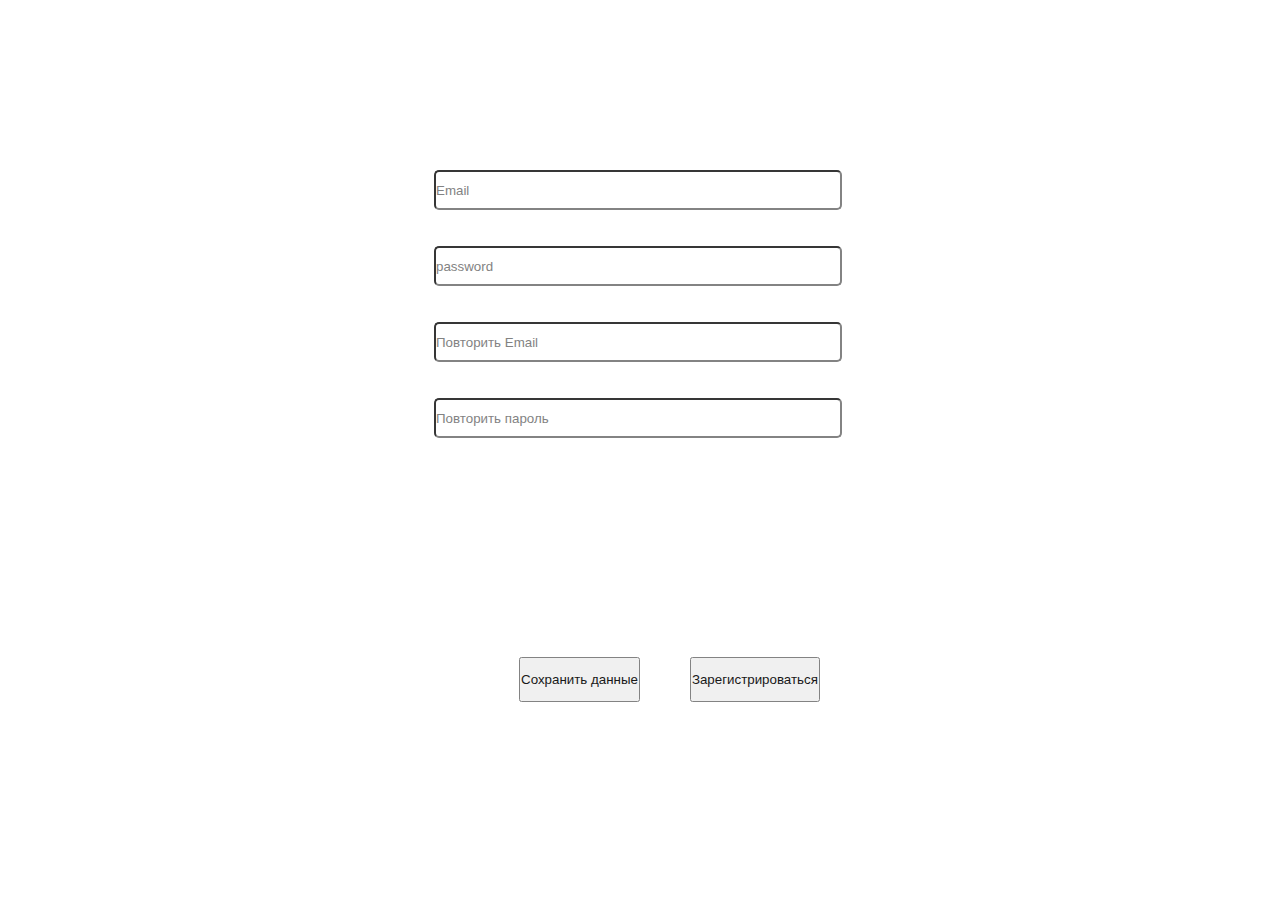
==== index.html @ c5572f9f "asdad" ====
<!DOCTYPE html>
<html lang="en">
<head>
  <meta charset="UTF-8">
  <meta name="viewport" content="width=device-width, initial-scale=1.0">
  <link rel="stylesheet" href="style.css">
  <link rel="icon" type="ico.ico" href="/ico.ico"/>
  <title>Sign</title>
</head>
<body>








  
<div class="flex">
  
  <form id="loginForm">

    <p >Sign</p>

    <br>

    <label for="email" >Email:</label>
    <input class="email" type="email" id="email" required placeholder="Email">
    <br>
    <br>
    <label for="password">Пароль:</label>
    <input class="password" type="password" id="password" required placeholder="password">
    <br>
    <br>

    <label for="email"> Повторите Email:</label>
    <br>
    <input type="email" id="confirmEmail" placeholder="Повторить Email">
    <br>
    <br>
    <label for="password">Повторите Пароль:</label>
    <input type="password" id="confirmPassword" placeholder="Повторить пароль">
  
    <div class="btn">
      <button  class="nut"   id="saveData">Сохранить данные</button>
    
      <button onclick="validateRegistration()">Зарегистрироваться</button>
      
    </div>


  </form>
</div>






  
  

  



  



  <script src="script.js"></script>
</body>
</html>
---- style.css ----
* {
  margin: 0;
  padding: 0;
  box-sizing: border-box;
  font-family: "Segoe UI", Tahoma, Geneva, Verdana, sans-serif;
}

body {
  background-image: url("https://img.alicdn.com/imgextra/i3/6000000001646/O1CN018wYeIk1O1ud1tyioq_!!6000000001646-0-tbvideo.jpg");
  background-size: cover;
  width: 100%;
}

.flex {
  display: flex;
  justify-content: center;
  align-items: center;
  padding: 90px 100px;
}
.flex p {
  color: #fff;
  text-align: center;
  font-weight: 500;
  font-size: 25px;
  text-shadow: 3px 3px 5px rgb(255, 255, 255);
}

form {
  background-image: url("https://www.icegif.com/wp-content/uploads/2023/04/icegif-451.gif");
  background-size: cover;
  width: 40%;
  height: 70vh;
  padding: 15px 10px;
  border-radius: 8px;
  position: relative;
  box-shadow: -1px 3px 16px 13px rgba(255, 255, 255, 0.2);
  opacity: 0.9;
}
form label {
  color: #fff;
}
form input {
  height: 40px;
  width: 99%;
  border-radius: 5px;
  outline: none;
}

.btn {
  position: absolute;
  left: 22%;
  top: 90%;
  display: flex;
  gap: 50px;
}
.btn button {
  height: 5vh;
}/*# sourceMappingURL=style.css.map */



@media (max-width:800px){


.flex{
 padding: 0px;
 
}



#loginForm{
  width: 500px;
}



}
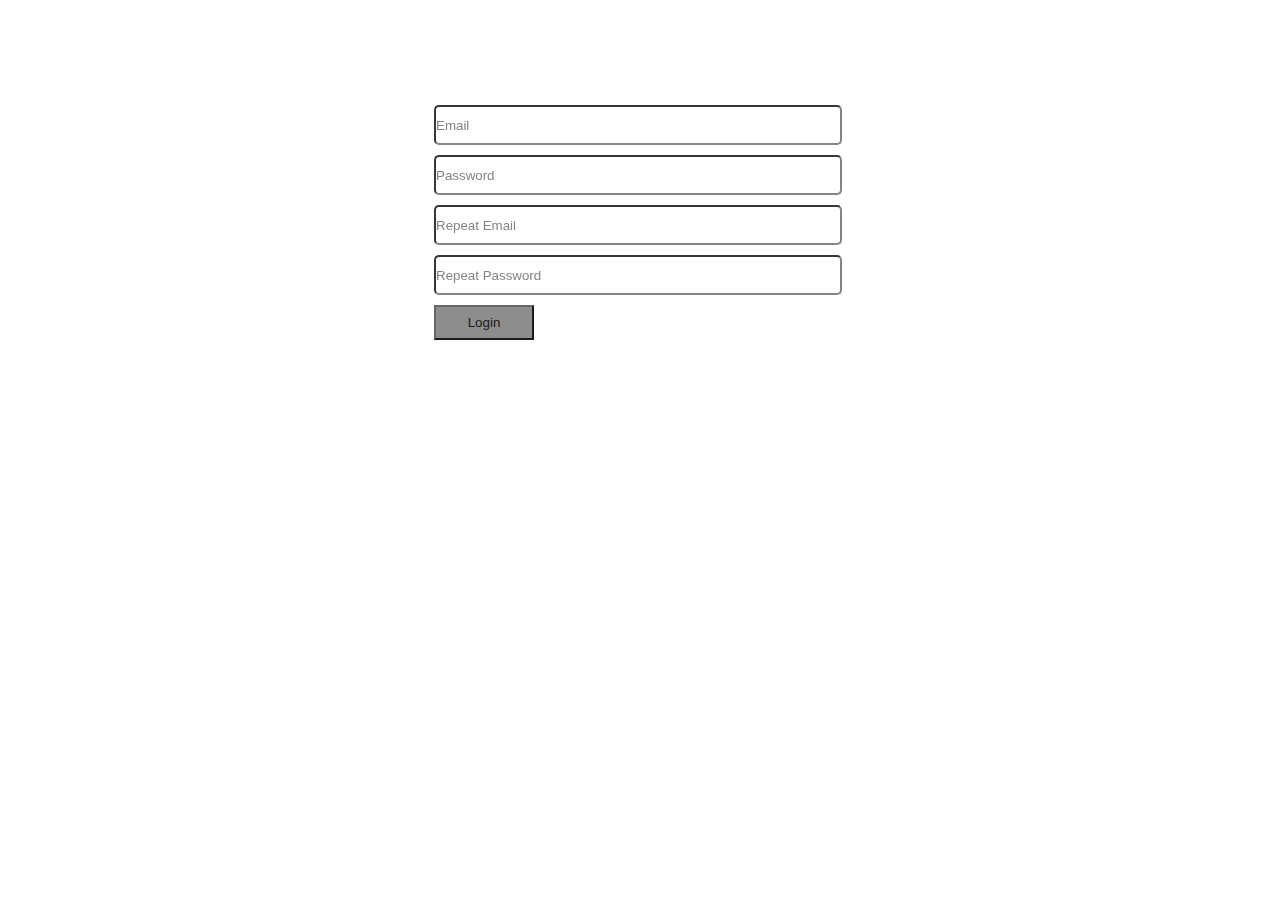
==== commit 708acc3b: "fghjkl" ====
--- a/index.html
+++ b/index.html
@@ -20,55 +20,19 @@
 <div class="flex">
   
   <form id="loginForm">
+    <input type="email" id="email" placeholder="Email" required><br>
+    <input type="password" id="password" placeholder="Password" required><br>
+    <input type="email" id="repeatEmail" placeholder="Repeat Email" required><br>
+    <input type="password" id="repeatPassword" placeholder="Repeat Password" required><br>
+    <button type="submit">Login</button>
+</form>
 
-    <p >Sign</p>
-
-    <br>
-
-    <label for="email" >Email:</label>
-    <input class="email" type="email" id="email" required placeholder="Email">
-    <br>
-    <br>
-    <label for="password">Пароль:</label>
-    <input class="password" type="password" id="password" required placeholder="password">
-    <br>
-    <br>
-
-    <label for="email"> Повторите Email:</label>
-    <br>
-    <input type="email" id="confirmEmail" placeholder="Повторить Email">
-    <br>
-    <br>
-    <label for="password">Повторите Пароль:</label>
-    <input type="password" id="confirmPassword" placeholder="Повторить пароль">
-  
-    <div class="btn">
-      <button  class="nut"   id="saveData">Сохранить данные</button>
-    
-      <button onclick="validateRegistration()">Зарегистрироваться</button>
-      
-    </div>
-
-
-  </form>
 </div>
 
 
 
 
 
-
-  
-  
-
-  
-
-
-
-  
-
-
-
   <script src="script.js"></script>
 </body>
 </html>--- a/style.css
+++ b/style.css
@@ -46,16 +46,16 @@
   outline: none;
 }
 
-.btn {
-  position: absolute;
-  left: 22%;
-  top: 90%;
-  display: flex;
-  gap: 50px;
+
+
+button{
+  width: 100px;
+  height: 35px;
+background-color: gray;
+
 }
-.btn button {
-  height: 5vh;
-}/*# sourceMappingURL=style.css.map */
+
+/*# sourceMappingURL=style.css.map */
 
 
 
@@ -75,4 +75,9 @@
 
 
 
-}+}
+
+
+input {
+  margin-bottom: 10px;
+}
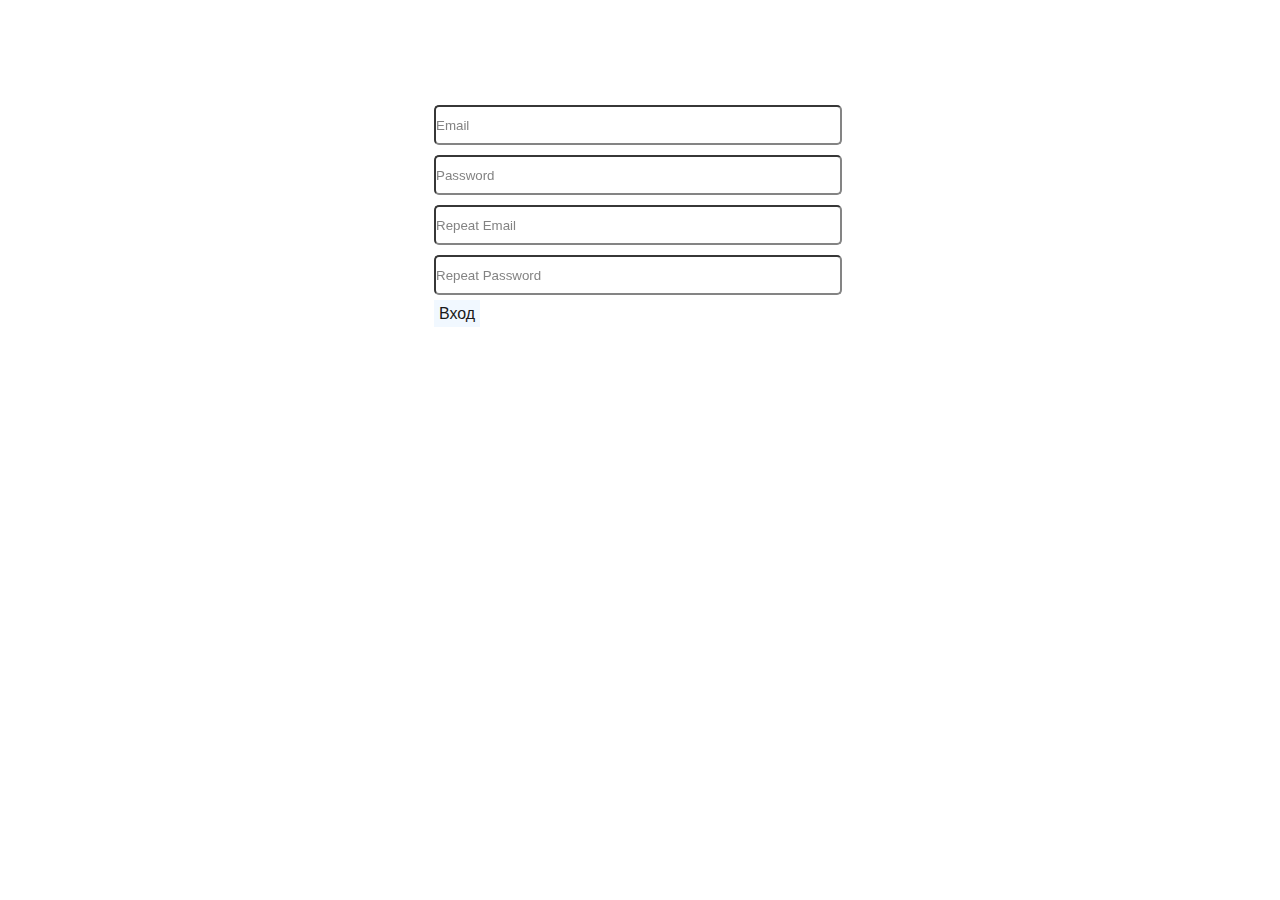
==== commit f43fd78c: "fghjkl" ====
--- a/index.html
+++ b/index.html
@@ -24,7 +24,7 @@
     <input type="password" id="password" placeholder="Password" required><br>
     <input type="email" id="repeatEmail" placeholder="Repeat Email" required><br>
     <input type="password" id="repeatPassword" placeholder="Repeat Password" required><br>
-    <button type="submit">Login</button>
+<a href="mult.html">Вход</a>
 </form>
 
 </div>
--- a/style.css
+++ b/style.css
@@ -47,6 +47,14 @@
 }
 
 
+.flex a{
+  color: black;
+text-decoration: none;
+  background-color: aliceblue;
+   padding: 5px;
+}
+
+
 
 button{
   width: 100px;
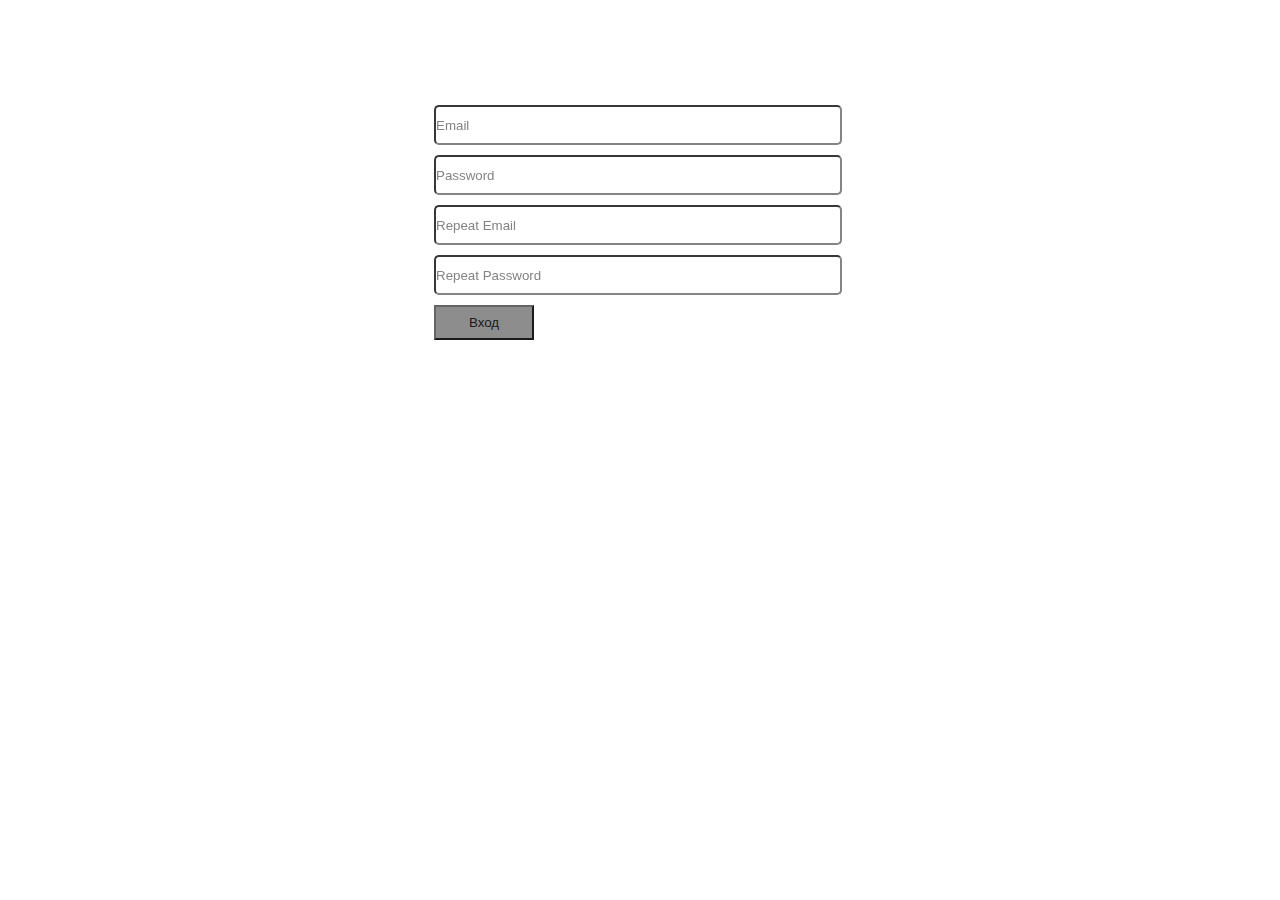
==== commit 4362aa72: "fghjkl" ====
--- a/index.html
+++ b/index.html
@@ -24,7 +24,7 @@
     <input type="password" id="password" placeholder="Password" required><br>
     <input type="email" id="repeatEmail" placeholder="Repeat Email" required><br>
     <input type="password" id="repeatPassword" placeholder="Repeat Password" required><br>
-<a href="mult.html">Вход</a>
+<button type="submit">Вход</button>
 </form>
 
 </div>
